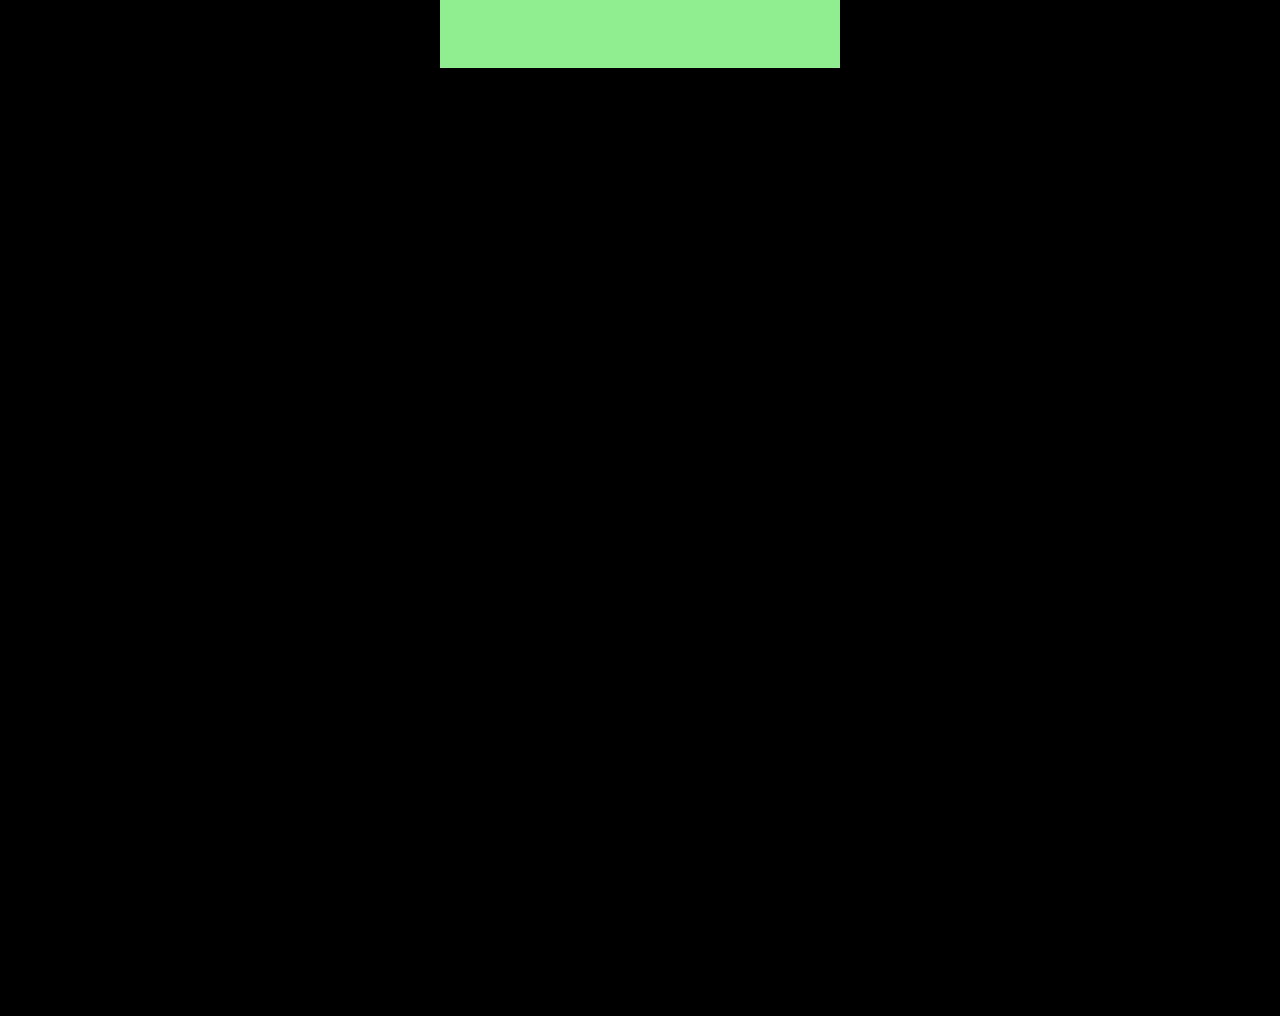
==== index.html @ 2ea6c9b2 "first commit" ====
<!DOCTYPE html>
<html lang="en">
<head>
    <meta charset="UTF-8">
    <meta name="viewport" content="width=device-width, initial-scale=1.0">
    <link rel="stylesheet" href="./css/style.css">
    <style>
        
    </style>
    <title>Document</title>
</head>
<body>
    <div id="header"></div>
    
    <div id="background">
        <div id="allmenu">
        <a href="./html/recipe.html">
            <div id="menu">
            <div id="img"></div>
        </div></a>
        <div id="menu"></div>
        <div id="menu"></div>
        <div id="menu"></div>
        <div id="menu"></div>
        <div id="menu"></div>
        <div id="menu"></div>
        <div id="menu"></div>
        <div id="menu"></div>
        <div id="menu"></div>
        <div id="menu"></div>
        <div id="menu"></div>
        <div id="menu"></div>
        <div id="menu"></div>
        <div id="menu"></div>
        <div id="menu"></div>
        <div id="menu"></div>
        <div id="menu"></div>
        <div id="menu"></div>
        <div id="menu"></div>
        <div id="menu"></div>

        
        </div>
    </div>

    <div id="under"></div>
</body>
</html>
---- css/style.css ----
body {
    background: black;
    display: flex;
    
    justify-content: center;
}

#header {
    background: lightgreen;
    width: 400px;
    height: 70px;
    position: fixed;
    margin-top: -10px;
}

#background {
    background-image: url(./image/background.PNG);
    width: 400px;
    height: 1000px;
    
}

#under {
    background: black;
    width: 400px;
    height: 70px;
    position: absolute;
    bottom: 0%;
    position: fixed;
}
#allmenu {
    float: left;
    margin-top: 70px;
}
#menu {
    
    justify-content: center;
    align-items: center;
    display: flex;
    width: 100px;
    height: 100px;
    float: left;
    margin: 16px;
    background-repeat: no-repeat;
    background-image: url(./image/menu.PNG);
    background-size: 100px 100px;
}

#menu:hover {
    transform: rotate(-10deg);
    cursor: pointer;
}

#img {
    width: 70px;
    height: 50px;
    background-image: url(./image/food.jpg);
    background-size: 70px 50px;
    margin-top: 30px;
    background-repeat: no-repeat;
}
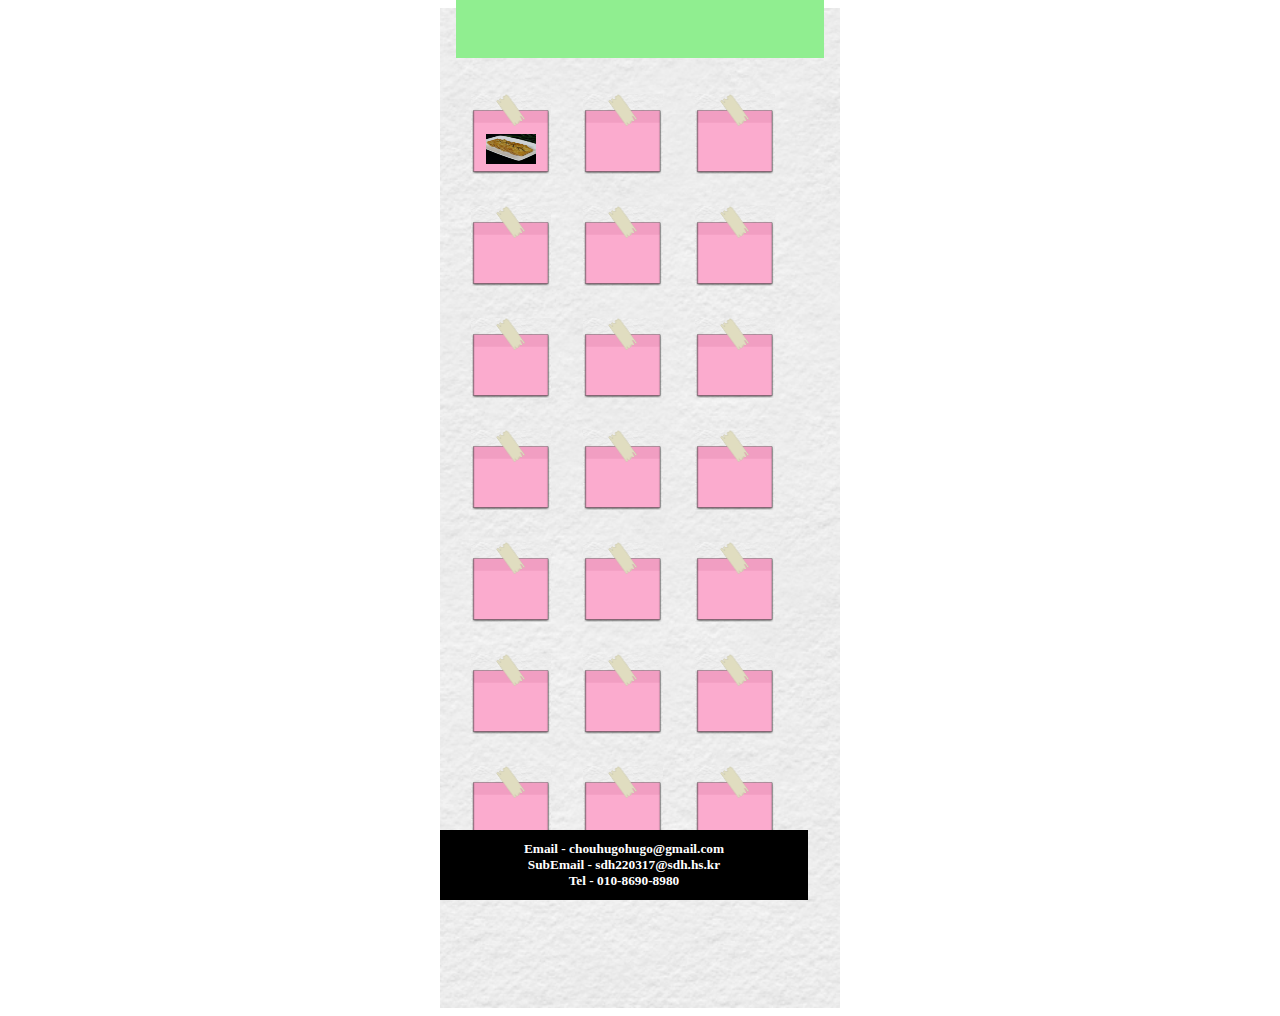
==== commit 242f3ed8: "9th commit" ====
--- a/index.html
+++ b/index.html
@@ -15,7 +15,7 @@
     <div id="background">
         <div id="allmenu">
         <a href="./html/recipe.html">
-            <div id="menu">
+            <div id="menu1">
             <div id="img"></div>
         </div></a>
         <div id="menu"></div>
@@ -38,11 +38,24 @@
         <div id="menu"></div>
         <div id="menu"></div>
         <div id="menu"></div>
+        
 
-        
+       <script>
+    
+    const menus = document.querySelectorAll('#menu');
+
+    
+    menus.forEach(menu => {
+        menu.addEventListener("click", () => {
+            alert("차후 업데이트 예정");
+        });
+    });
+</script>
+
         </div>
+        <div id="under"><h2>Email - chouhugohugo@gmail.com<br>SubEmail - sdh220317@sdh.hs.kr<br>Tel - 010-8690-8980</h2></div>
     </div>
 
-    <div id="under"></div>
+    
 </body>
 </html>--- a/css/style.css
+++ b/css/style.css
@@ -1,5 +1,5 @@
 body {
-    background: black;
+    background: white;
     display: flex;
     
     justify-content: center;
@@ -7,55 +7,91 @@
 
 #header {
     background: lightgreen;
-    width: 400px;
-    height: 70px;
+    width: 368px;
+    height: 60px;
     position: fixed;
     margin-top: -10px;
+    z-index: 3;
+    
 }
 
 #background {
-    background-image: url(./image/background.PNG);
+    background-image: url(/image/background.PNG);
+    background-size: 400px 1000px;
     width: 400px;
     height: 1000px;
+    
     
 }
 
 #under {
     background: black;
-    width: 400px;
+    width: 368px;
     height: 70px;
     position: absolute;
     bottom: 0%;
     position: fixed;
+    z-index: 2;
 }
 #allmenu {
     float: left;
     margin-top: 70px;
+    margin-left: 15px;
+}
+
+#menu1 {
+
+    justify-content: center;
+    align-items: center;
+    display: flex;
+    width: 80px;
+    height: 80px;
+    float: left;
+    margin: 16px;
+    background-repeat: no-repeat;
+    background-image: url(/image/menu.PNG);
+    background-size: 80px 80px;
+    position: relative;
+    z-index: 1;
+}
+
+#menu1:hover {
+    transform: rotate(-10deg);
+    cursor: pointer;
+
 }
 #menu {
     
     justify-content: center;
     align-items: center;
     display: flex;
-    width: 100px;
-    height: 100px;
+    width: 80px;
+    height: 80px;
     float: left;
     margin: 16px;
     background-repeat: no-repeat;
-    background-image: url(./image/menu.PNG);
-    background-size: 100px 100px;
+    background-image: url(/image/menu.PNG);
+    background-size: 80px 80px;
+    position: relative;
+    z-index: 1;
 }
 
 #menu:hover {
     transform: rotate(-10deg);
     cursor: pointer;
+    
 }
 
 #img {
-    width: 70px;
-    height: 50px;
-    background-image: url(./image/food.jpg);
-    background-size: 70px 50px;
+    width: 50px;
+    height: 30px;
+    background-image: url(/image/food.jpg);
+    background-size: 50px 30px;
     margin-top: 30px;
     background-repeat: no-repeat;
+}
+h2 {
+    color: white;
+    font-size: 10pt;
+    text-align: center;
 }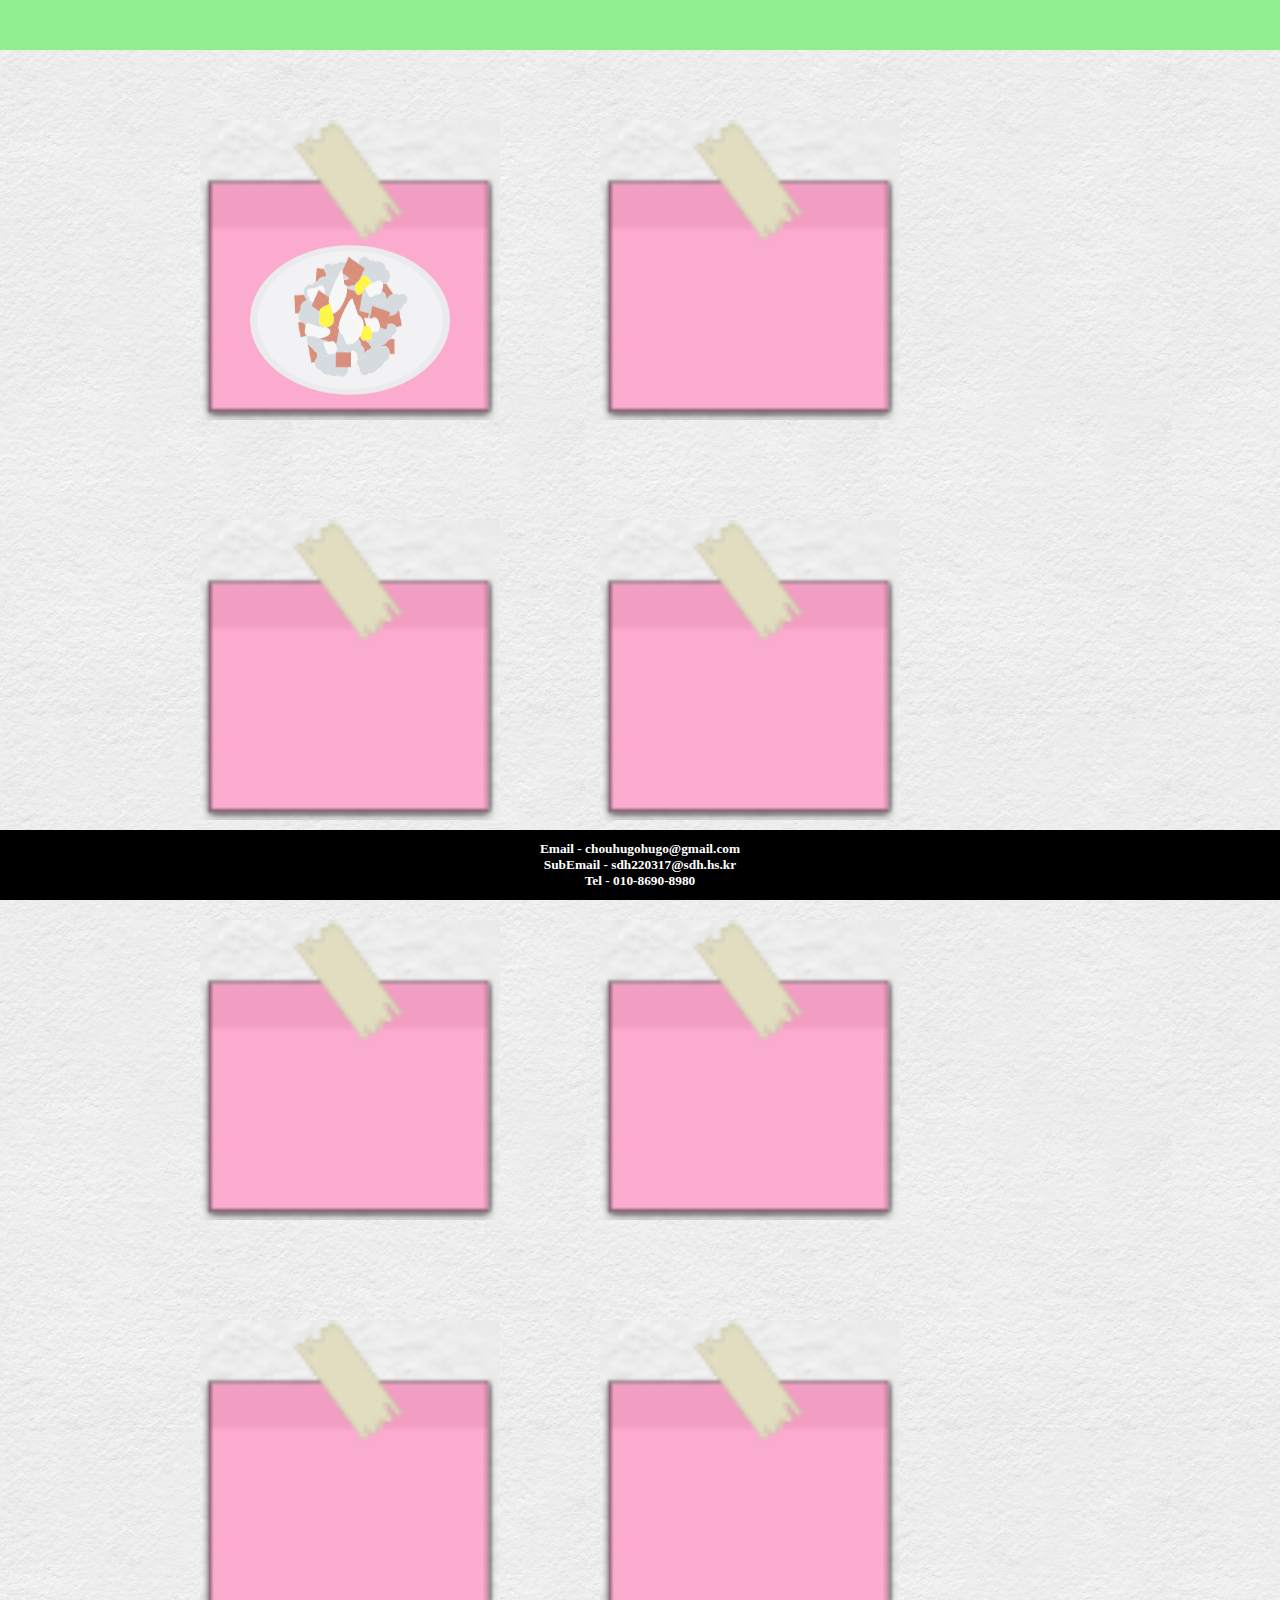
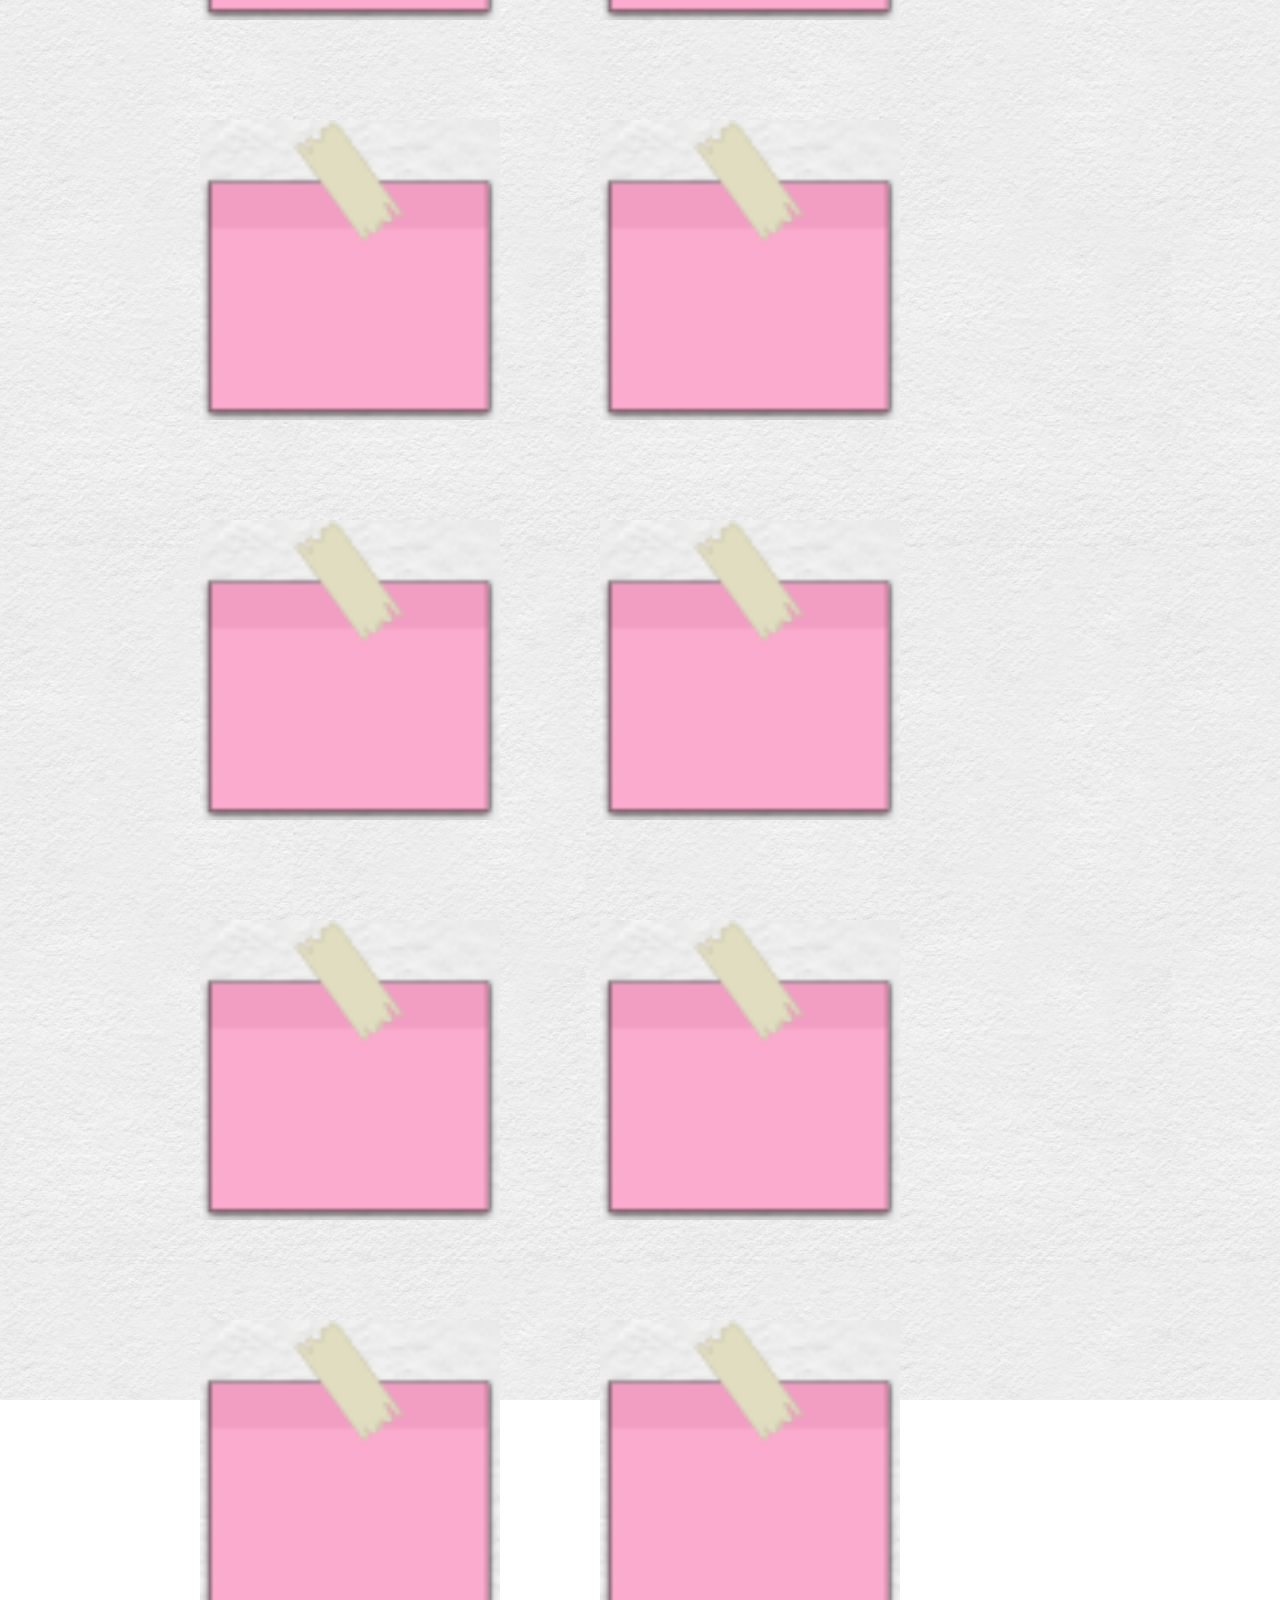
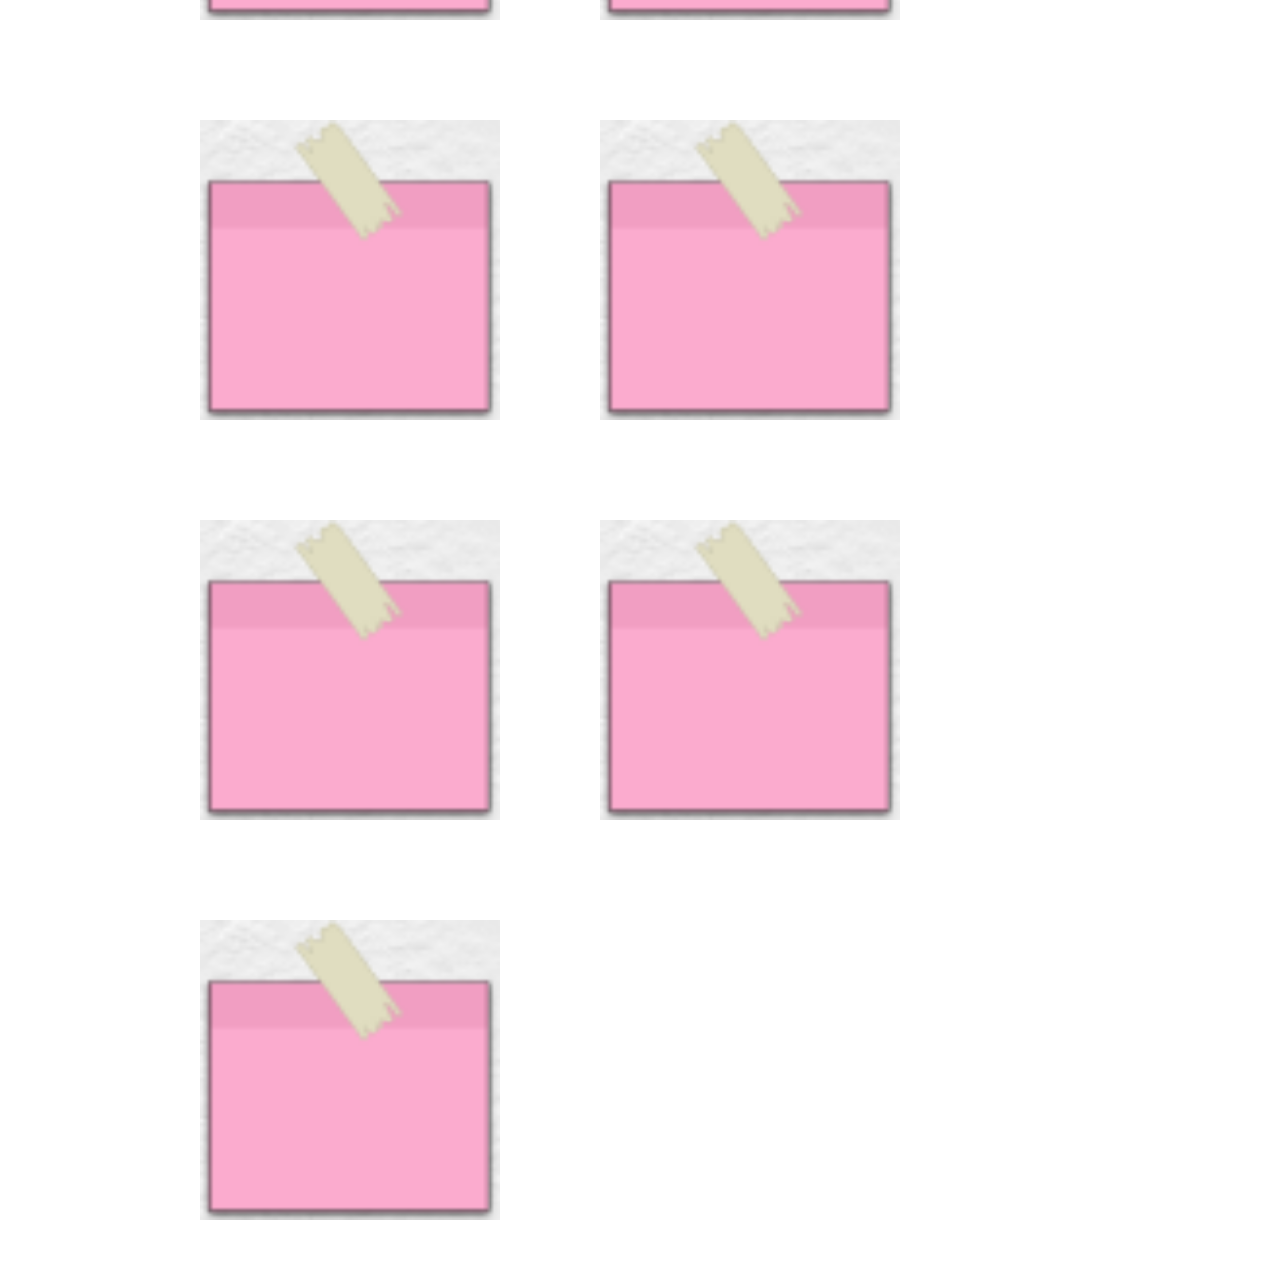
==== commit ba68a771: "15th commit" ====
--- a/index.html
+++ b/index.html
@@ -9,45 +9,50 @@
     </style>
     <title>Document</title>
 </head>
-<body>
-    <div id="header"></div>
+<body">
+
+    <div id="header" onclick="audio2.play();"></div>
     
     <div id="background">
         <div id="allmenu">
         <a href="./html/recipe.html">
-            <div id="menu1">
+            <div id="menu1" onclick="audio.play();">
             <div id="img"></div>
         </div></a>
-        <div id="menu"></div>
-        <div id="menu"></div>
-        <div id="menu"></div>
-        <div id="menu"></div>
-        <div id="menu"></div>
-        <div id="menu"></div>
-        <div id="menu"></div>
-        <div id="menu"></div>
-        <div id="menu"></div>
-        <div id="menu"></div>
-        <div id="menu"></div>
-        <div id="menu"></div>
-        <div id="menu"></div>
-        <div id="menu"></div>
-        <div id="menu"></div>
-        <div id="menu"></div>
-        <div id="menu"></div>
-        <div id="menu"></div>
-        <div id="menu"></div>
-        <div id="menu"></div>
+        <div id="menu" onclick="audio.play();"></div>
+        <div id="menu" onclick="audio.play();"></div>
+        <div id="menu" onclick="audio.play();"></div>
+        <div id="menu" onclick="audio.play();"></div>
+        <div id="menu" onclick="audio.play();"></div>
+        <div id="menu" onclick="audio.play();"></div>
+        <div id="menu" onclick="audio.play();"></div>
+        <div id="menu" onclick="audio.play();"></div>
+        <div id="menu" onclick="audio.play();"></div>
+        <div id="menu" onclick="audio.play();"></div>
+        <div id="menu" onclick="audio.play();"></div>
+        <div id="menu" onclick="audio.play();"></div>
+        <div id="menu" onclick="audio.play();"></div>
+        <div id="menu" onclick="audio.play();"></div>
+        <div id="menu" onclick="audio.play();"></div>
+        <div id="menu" onclick="audio.play();"></div>
+        <div id="menu" onclick="audio.play();"></div>
+        <div id="menu" onclick="audio.play();"></div>
+        <div id="menu" onclick="audio.play();"></div>
+        <div id="menu" onclick="audio.play();"></div>
         
 
        <script>
     
     const menus = document.querySelectorAll('#menu');
-
+    const audio = new Audio();
+    const audio2 = new Audio();
+    audio.src = "./audio/Goccia 02 by melarancida Id-47385.wav";
+    audio2.src = "./audio/893. 붕어빵.mp3";
     
     menus.forEach(menu => {
         menu.addEventListener("click", () => {
             alert("차후 업데이트 예정");
+            
         });
     });
 </script>
@@ -55,7 +60,7 @@
         </div>
         <div id="under"><h2>Email - chouhugohugo@gmail.com<br>SubEmail - sdh220317@sdh.hs.kr<br>Tel - 010-8690-8980</h2></div>
     </div>
-
+    
     
 </body>
 </html>--- a/css/style.css
+++ b/css/style.css
@@ -1,13 +1,13 @@
 body {
     background: white;
     display: flex;
-    
+    margin: 0;
     justify-content: center;
 }
 
 #header {
     background: lightgreen;
-    width: 368px;
+    width: 100%;
     height: 60px;
     position: fixed;
     margin-top: -10px;
@@ -17,16 +17,16 @@
 
 #background {
     background-image: url(/image/background.PNG);
-    background-size: 400px 1000px;
-    width: 400px;
-    height: 1000px;
+    background-size: 100% 30    00px;
+    width: 100%;
+    height: 3000px;
     
     
 }
 
 #under {
     background: black;
-    width: 368px;
+    width: 100%;
     height: 70px;
     position: absolute;
     bottom: 0%;
@@ -36,7 +36,7 @@
 #allmenu {
     float: left;
     margin-top: 70px;
-    margin-left: 15px;
+    margin-left: 150px;
 }
 
 #menu1 {
@@ -44,13 +44,13 @@
     justify-content: center;
     align-items: center;
     display: flex;
-    width: 80px;
-    height: 80px;
+    width: 300px;
+    height: 300px;
     float: left;
-    margin: 16px;
+    margin: 50px;
     background-repeat: no-repeat;
     background-image: url(/image/menu.PNG);
-    background-size: 80px 80px;
+    background-size: 300px 300px;
     position: relative;
     z-index: 1;
 }
@@ -65,15 +65,16 @@
     justify-content: center;
     align-items: center;
     display: flex;
-    width: 80px;
-    height: 80px;
+    width: 300px;
+    height: 300px;
     float: left;
-    margin: 16px;
+    margin: 50px;
     background-repeat: no-repeat;
     background-image: url(/image/menu.PNG);
-    background-size: 80px 80px;
+    background-size: 300px 300px;
     position: relative;
     z-index: 1;
+    
 }
 
 #menu:hover {
@@ -83,15 +84,19 @@
 }
 
 #img {
-    width: 50px;
-    height: 30px;
-    background-image: url(/image/food.jpg);
-    background-size: 50px 30px;
-    margin-top: 30px;
+    width: 200px;
+    height: 150px;
+    background-image: url(/image/완성.png);
+    background-size: 200px 150px;
+    margin-top: 100px;
     background-repeat: no-repeat;
 }
 h2 {
     color: white;
     font-size: 10pt;
     text-align: center;
+}
+
+audio {
+    width: 0;
 }